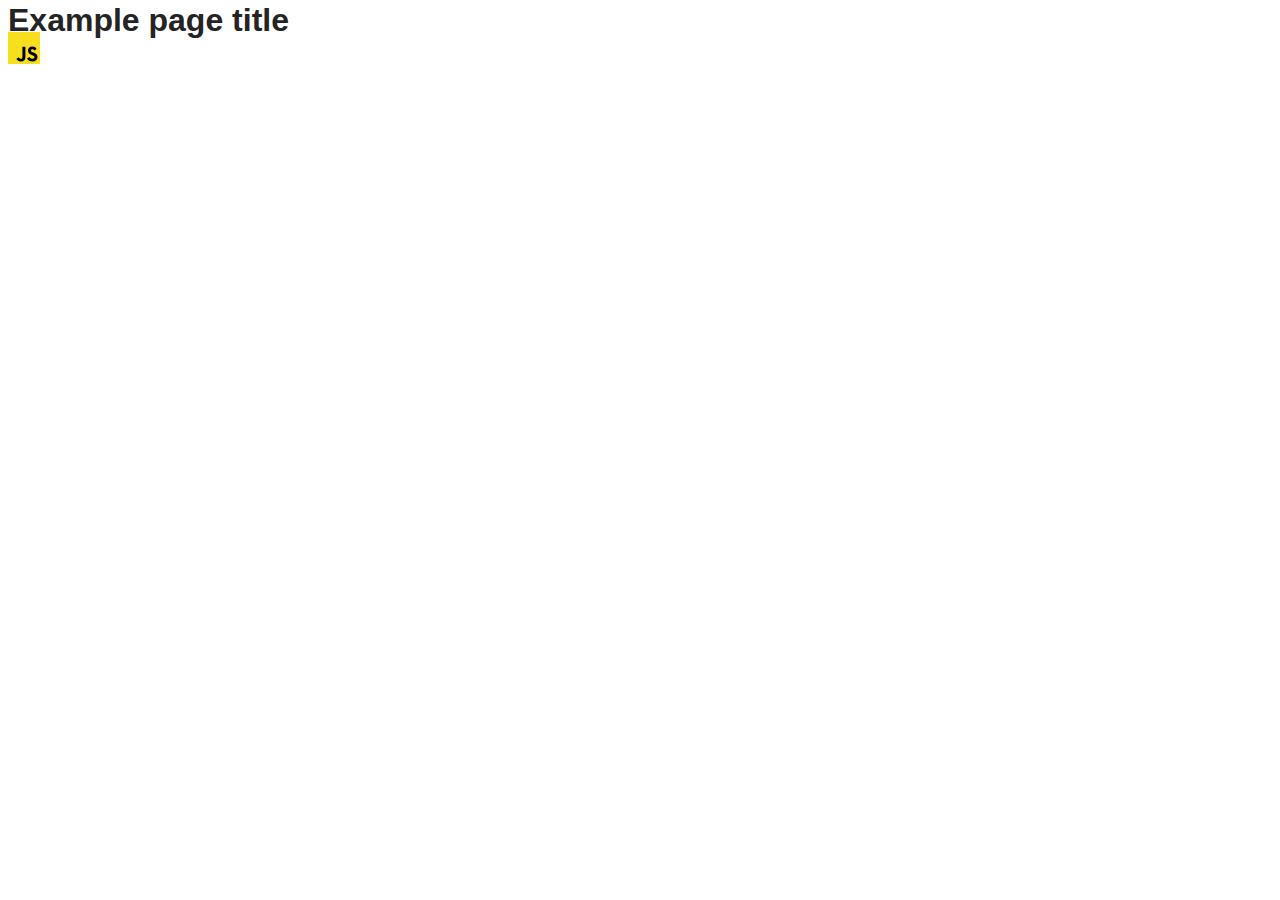
==== src/index.html @ e63902fc "Initial commit" ====
<!DOCTYPE html>
<html lang="en">
  <head>
    <meta charset="UTF-8" />
    <link rel="icon" type="image/svg+xml" href="/favicon.svg" />
    <meta name="viewport" content="width=device-width, initial-scale=1.0" />
    <title>Vanilla App Template</title>
    <link rel="stylesheet" href="./css/styles.css" />
  </head>
  <body>
    <load ="partials/header.html" />

    <section>
      <h1>Example page title</h1>
      <!-- Path to images as from index.html file -->
      <img src="./img/javascript.svg" alt="" />
    </section>

    <!-- Loads the specified .html file -->
    <load ="partials/vite-promo.html" />

    <script type="module" src="./main.js"></script>
  </body>
</html>
---- src/css/styles.css ----
/**
  |============================
  | include css partials with
  | default @import url()
  |============================
*/
@import url('./reset.css');
@import url('./vite-promo.css');
@import url('./header.css');

:root {
  font-family: Inter, Avenir, Helvetica, Arial, sans-serif;
  font-size: 16px;
  line-height: 24px;
  font-weight: 400;

  color: #242424;
  background-color: rgba(255, 255, 255, 0.87);

  font-synthesis: none;
  text-rendering: optimizeLegibility;
  -webkit-font-smoothing: antialiased;
  -moz-osx-font-smoothing: grayscale;
  -webkit-text-size-adjust: 100%;
}
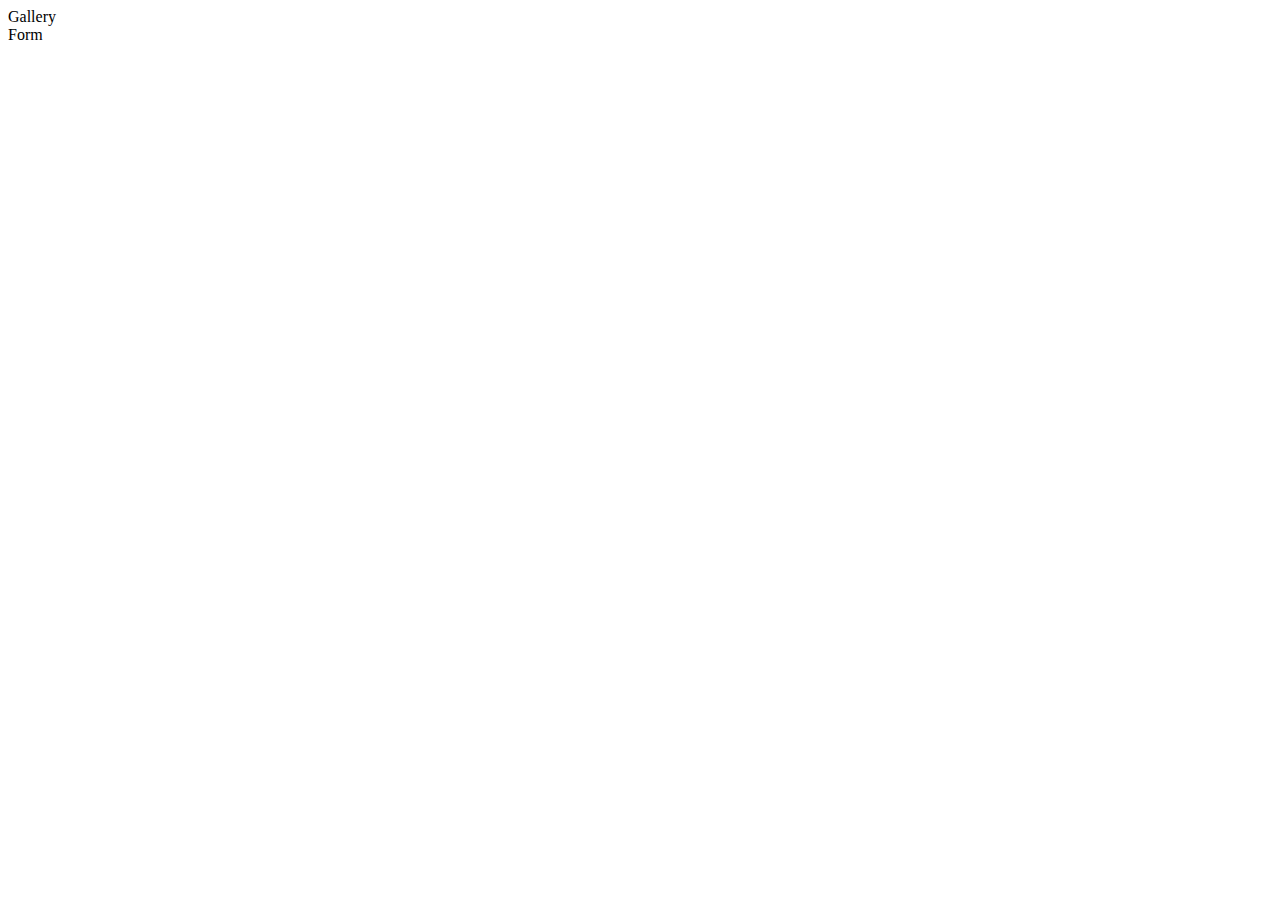
==== commit be40324b: "initial" ====
--- a/src/index.html
+++ b/src/index.html
@@ -8,16 +8,12 @@
     <link rel="stylesheet" href="./css/styles.css" />
   </head>
   <body>
-    <load ="partials/header.html" />
-
-    <section>
-      <h1>Example page title</h1>
-      <!-- Path to images as from index.html file -->
-      <img src="./img/javascript.svg" alt="" />
-    </section>
-
-    <!-- Loads the specified .html file -->
-    <load ="partials/vite-promo.html" />
+   <nav>
+    <ul>
+      <li><a href="./1-gallery.html">Gallery</a></li>
+      <li><a href="./2-form.html">Form</a></li>
+    </ul>
+   </nav>
 
     <script type="module" src="./main.js"></script>
   </body>
--- a/src/css/styles.css
+++ b/src/css/styles.css
@@ -5,21 +5,3 @@
   |============================
 */
 @import url('./reset.css');
-@import url('./vite-promo.css');
-@import url('./header.css');
-
-:root {
-  font-family: Inter, Avenir, Helvetica, Arial, sans-serif;
-  font-size: 16px;
-  line-height: 24px;
-  font-weight: 400;
-
-  color: #242424;
-  background-color: rgba(255, 255, 255, 0.87);
-
-  font-synthesis: none;
-  text-rendering: optimizeLegibility;
-  -webkit-font-smoothing: antialiased;
-  -moz-osx-font-smoothing: grayscale;
-  -webkit-text-size-adjust: 100%;
-}
